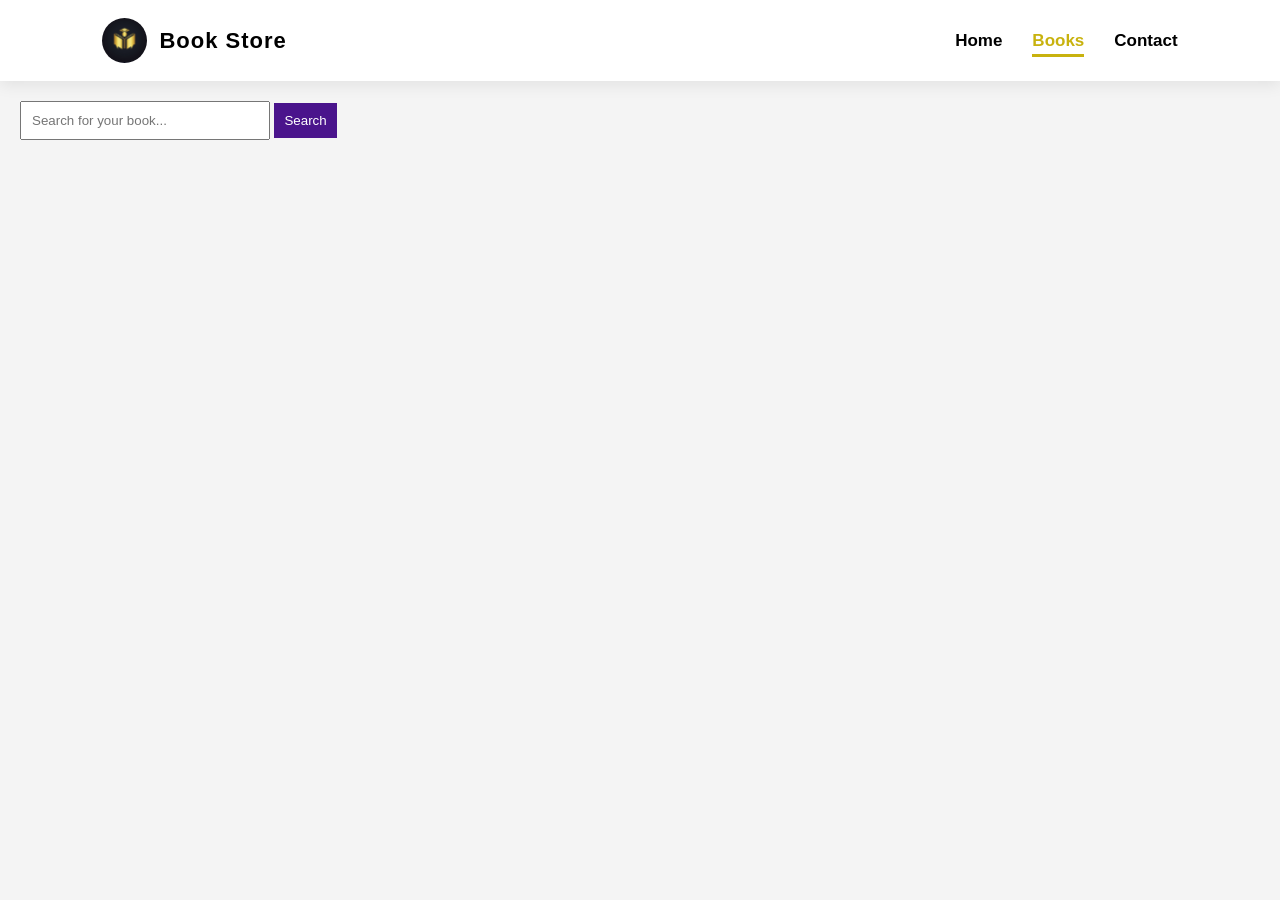
==== books.html @ 872891ca "first commit" ====
<!DOCTYPE html>
<html lang="en">
<head>
<meta charset="UTF-8">
<meta name="viewport" content="width=device-width, initial-scale=1.0">
<title>Books</title>
<link rel="stylesheet" href="styles.css">
</head>
<body>

    <header class="header">
        <div class="nav-head">
            <img src="images/book.jpg" class="logo">
            <h2 class="brand-name">Book Store</h2>
        </div>
        <div class="menu-toggle" id="menu-toggle">☰</div>
        <nav class="navbar" id="nav">
            <a href="index.html" >Home</a>
            <a href="books.html"class="active">Books</a>
            <a href="contact.html">Contact</a>
        </nav>
    </header>

<div class="container">
    <input type="text" id="searchInput" placeholder="Search for your book...">
    <button onclick="searchBooks()">Search</button>

    <div class="books" id="bookList"></div>
</div>

<script src="script.js"></script>
</body>
</html>
---- styles.css ----
*{
    margin:0;
    padding:0;
    box-sizing:border-box;
    font-family:Arial;
}

body{
    background:#f4f4f4;
}


.header{
    background: white;
    padding: 18px 8%;
    display: flex;
    justify-content: space-between;
    align-items: center;
    box-shadow: 0 4px 15px rgba(0,0,0,0.08);
}
.nav-head {
  display: flex;
  align-items: center;
  gap: 12px;
}

.logo {
  width: 45px;
  height: 45px;
  object-fit: cover;
  border-radius: 50%;
}

.brand-name {
  font-size: 22px;
  letter-spacing: 1px;
 
}


.navbar{
    display: flex;
    gap: 30px;
}

.navbar a{
    text-decoration: none;
    color: black;
    font-size: 17px;
    font-weight: 600;
    position: relative;
    transition: 0.3s;
}

.navbar a:hover{
    color: #c8b20e;
}

.navbar a::after{
    content: "";
    position: absolute;
    left: 0;
    bottom: -6px;
    width: 0%;
    height: 3px;
    background: #c8b20e;
    transition: 0.3s;
}

.navbar a:hover::after,
.navbar a.active::after{
    width: 100%;
}

.navbar a.active{
    color: #c8b20e;
}
.menu-toggle{
    display:none;
    font-size:28px;
    cursor:pointer;
}

.hero-section{
    text-align:center;
    justify-content: center;
    padding:80px;
     border: 2px solid #ddd ; 
    margin-top: 90px;

}

.btn{
    display:inline-block;
    background:#c8b20e;
    color:white;
    padding:12px 20px;
    margin-top:20px;
    text-decoration:none;
    border-radius: 20px;
}

.container{
    width:100%;
    margin:auto;
    padding:20px;
}

input{
    padding:10px;
    width:250px;
}

button{
    padding:10px;
    background:#4a148c;
    color:white;
    border:none;
}

.books{
    display:grid;
    grid-template-columns:repeat(auto-fit,minmax(220px,1fr));
    gap:20px;
    margin-top:20px;
}

.book{
    background:white;
    padding:15px;
    text-align:center;
    border-radius:10px;
}

.book img{
    width:100%;
    height:250px;
    object-fit:cover;
}


@media (max-width: 992px){

    .header{
        padding: 15px 5%;
        flex-direction: column;
        gap: 15px;
    }

    .navbar{
        gap: 20px;
        flex-wrap: wrap;
        justify-content: center;
    }

    .hero{
        padding: 60px 20px;
    }

    .hero h2{
        font-size: 32px;
    }

    .container{
        width: 95%;
    }

    .books{
        grid-template-columns: repeat(auto-fit, minmax(200px,1fr));
        gap: 15px;
    }

    .book img{
        height: 220px;
    }
}


@media (max-width: 768px){

    .header{
        padding: 15px 20px;
    }

    .logo{
        font-size: 24px;
    }

    .navbar{
        gap: 15px;
    }

    .navbar a{
        font-size: 15px;
    }

    .hero{
        padding: 50px 15px;
    }

    .hero h2{
        font-size: 28px;
        line-height: 1.3;
    }

    .hero p{
        font-size: 16px;
    }

    input{
        width: 100%;
        margin-bottom: 10px;
    }

    button{
        width: 100%;
    }

    .books{
        grid-template-columns: repeat(auto-fit, minmax(170px,1fr));
    }

    .book img{
        height: 200px;
    }
}


@media (max-width: 480px){

    .header{
        padding: 12px 15px;
    }

    .logo{
        font-size: 20px;
    }

    .navbar{
        flex-direction: column;
        gap: 10px;
    }

    .navbar a{
        font-size: 14px;
    }

    .hero h2{
        font-size: 24px;
    }

    .hero p{
        font-size: 14px;
    }

    .books{
        grid-template-columns: 1fr;
    }

    .book img{
        height: 260px;
    }

    .book{
        padding: 12px;
    }
}
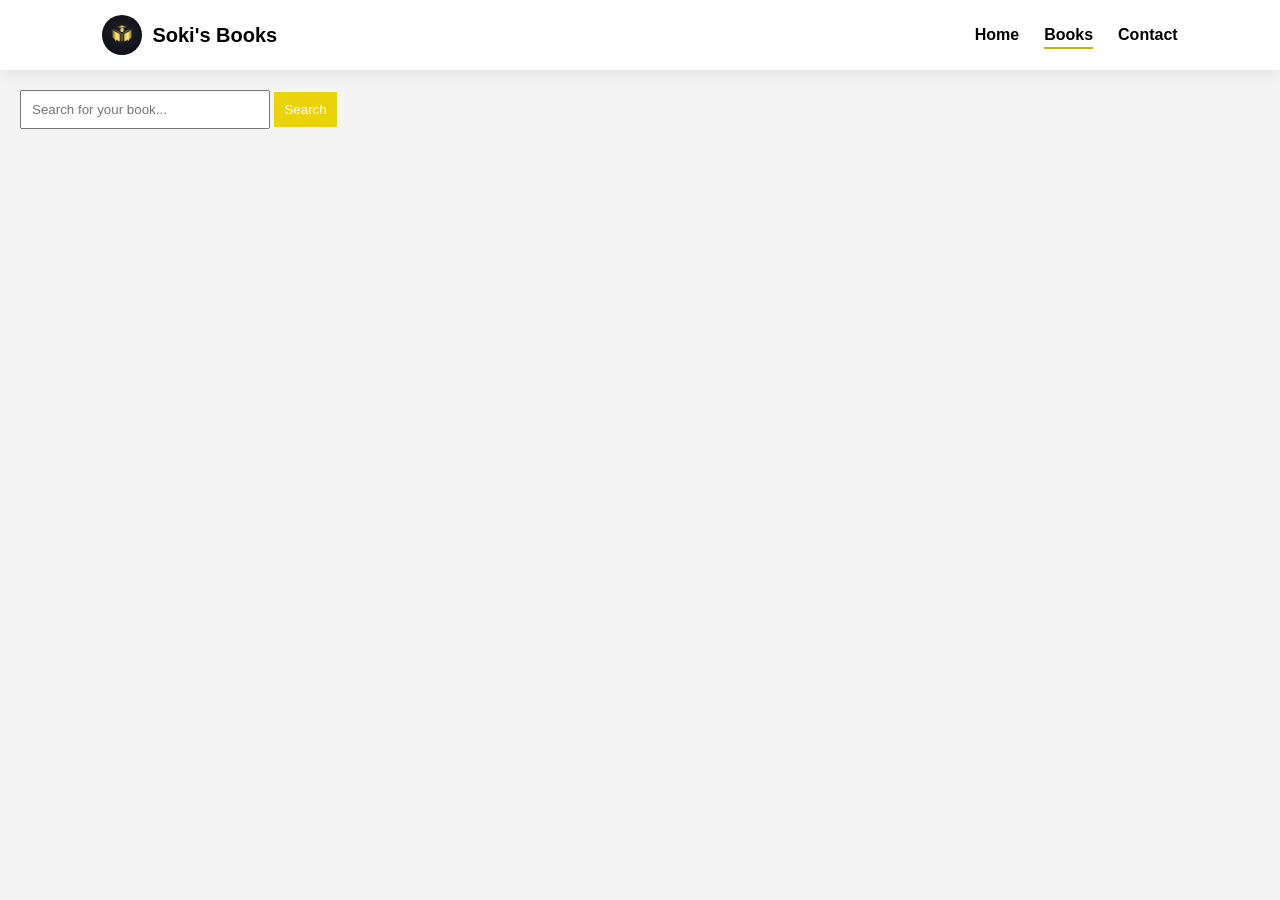
==== commit 3b4d6419: "add project files" ====
--- a/books.html
+++ b/books.html
@@ -5,20 +5,24 @@
 <meta name="viewport" content="width=device-width, initial-scale=1.0">
 <title>Books</title>
 <link rel="stylesheet" href="styles.css">
+<link rel="stylesheet" href="https://cdnjs.cloudflare.com/ajax/libs/font-awesome/6.4.0/css/all.min.css">
 </head>
 <body>
 
     <header class="header">
         <div class="nav-head">
             <img src="images/book.jpg" class="logo">
-            <h2 class="brand-name">Book Store</h2>
+            <h2 class="brand-name"> Soki's Books</h2>
         </div>
-        <div class="menu-toggle" id="menu-toggle">☰</div>
+
         <nav class="navbar" id="nav">
             <a href="index.html" >Home</a>
             <a href="books.html"class="active">Books</a>
             <a href="contact.html">Contact</a>
         </nav>
+                <div class="menu-toggle" onclick="toggleMenu()">
+    <i class="fa-solid fa-bars" style="color: rgb(255, 212, 59);"></i>
+</div>
     </header>
 
 <div class="container">
--- a/styles.css
+++ b/styles.css
@@ -12,80 +12,81 @@
 
 .header{
     background: white;
-    padding: 18px 8%;
+    padding: 15px 8%;
     display: flex;
     justify-content: space-between;
     align-items: center;
     box-shadow: 0 4px 15px rgba(0,0,0,0.08);
-}
+    position: sticky;
+    top: 0;
+    z-index: 1000;
+}
+
 .nav-head {
-  display: flex;
-  align-items: center;
-  gap: 12px;
+    display: flex;
+    align-items: center;
+    gap: 10px;
 }
 
 .logo {
-  width: 45px;
-  height: 45px;
-  object-fit: cover;
-  border-radius: 50%;
+    width: 40px;
+    height: 40px;
+    border-radius: 50%;
 }
 
 .brand-name {
-  font-size: 22px;
-  letter-spacing: 1px;
- 
-}
-
-
-.navbar{
+    font-size: 20px;
+    font-weight: bold;
+}
+
+/* NAV LINKS */
+.navbar {
     display: flex;
-    gap: 30px;
-}
-
-.navbar a{
+    gap: 25px;
+}
+
+.navbar a {
     text-decoration: none;
     color: black;
-    font-size: 17px;
+    font-size: 16px;
     font-weight: 600;
     position: relative;
     transition: 0.3s;
 }
 
-.navbar a:hover{
+.navbar a:hover {
     color: #c8b20e;
 }
 
-.navbar a::after{
+.navbar a::after {
     content: "";
     position: absolute;
     left: 0;
-    bottom: -6px;
+    bottom: -5px;
     width: 0%;
-    height: 3px;
+    height: 2px;
     background: #c8b20e;
     transition: 0.3s;
 }
 
 .navbar a:hover::after,
-.navbar a.active::after{
+.navbar a.active::after {
     width: 100%;
 }
 
-.navbar a.active{
-    color: #c8b20e;
-}
-.menu-toggle{
-    display:none;
-    font-size:28px;
-    cursor:pointer;
-}
+/* HAMBURGER MENU */
+.menu-toggle {
+    display: none;
+    font-size: 24px;
+    /* cursor: pointer; */
+}
+
 
 .hero-section{
     text-align:center;
     justify-content: center;
     padding:80px;
-     border: 2px solid #ddd ; 
+    border: 2px solid #ddd ; 
     margin-top: 90px;
 
 }
@@ -113,7 +114,7 @@
 
 button{
     padding:10px;
-    background:#4a148c;
+    background:#ead309;
     color:white;
     border:none;
 }
@@ -176,23 +177,29 @@
 }
 
 
-@media (max-width: 768px){
-
-    .header{
-        padding: 15px 20px;
-    }
-
-    .logo{
-        font-size: 24px;
-    }
-
-    .navbar{
+@media (max-width: 768px){/*mobile view*/
+
+    .menu-toggle {
+        display: block;
+    }
+
+    .navbar {
+        position: absolute;
+        top: 70px;
+        left: 0;
+        width: 100%;
+        background: white;
+        flex-direction: column;
+        align-items: center;
         gap: 15px;
-    }
-
-    .navbar a{
-        font-size: 15px;
-    }
+        padding: 20px 0;
+        display: none;
+    }
+
+    .navbar.active {
+        display: flex;
+    }
+
 
     .hero{
         padding: 50px 15px;
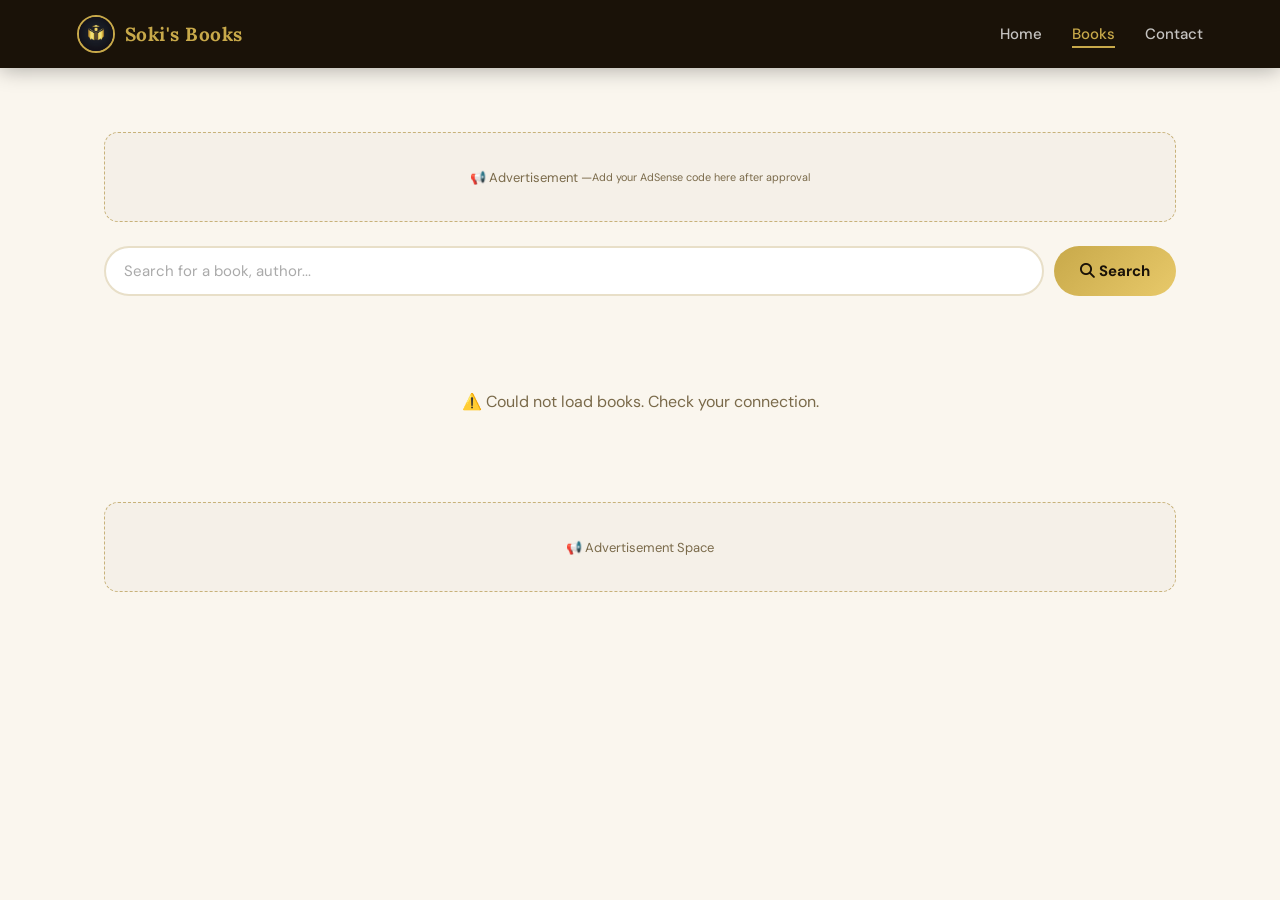
==== commit defb8e50: "added full project files" ====
--- a/books.html
+++ b/books.html
@@ -1,37 +1,70 @@
 <!DOCTYPE html>
 <html lang="en">
 <head>
-<meta charset="UTF-8">
-<meta name="viewport" content="width=device-width, initial-scale=1.0">
-<title>Books</title>
-<link rel="stylesheet" href="styles.css">
-<link rel="stylesheet" href="https://cdnjs.cloudflare.com/ajax/libs/font-awesome/6.4.0/css/all.min.css">
+  <meta charset="UTF-8">
+  <meta name="viewport" content="width=device-width, initial-scale=1.0">
+  <title>Books — Soki's Books</title>
+  <link rel="stylesheet" href="styles.css">
+  <link rel="stylesheet" href="https://cdnjs.cloudflare.com/ajax/libs/font-awesome/6.4.0/css/all.min.css">
 </head>
 <body>
 
-    <header class="header">
-        <div class="nav-head">
-            <img src="images/book.jpg" class="logo">
-            <h2 class="brand-name"> Soki's Books</h2>
-        </div>
+  <header class="header">
+    <div class="nav-head">
+      <img src="images/book.jpg" class="logo" alt="Logo">
+      <h2 class="brand-name">Soki's Books</h2>
+    </div>
+    <nav class="navbar" id="nav">
+      <a href="index.html">Home</a>
+      <a href="books.html" class="active">Books</a>
+      <a href="contact.html">Contact</a>
+    </nav>
+    <div class="menu-toggle" onclick="toggleMenu()">
+      <i class="fa-solid fa-bars"></i>
+    </div>
+  </header>
 
-        <nav class="navbar" id="nav">
-            <a href="index.html" >Home</a>
-            <a href="books.html"class="active">Books</a>
-            <a href="contact.html">Contact</a>
-        </nav>
-                <div class="menu-toggle" onclick="toggleMenu()">
-    <i class="fa-solid fa-bars" style="color: rgb(255, 212, 59);"></i>
-</div>
-    </header>
+  <div class="container">
 
-<div class="container">
-    <input type="text" id="searchInput" placeholder="Search for your book...">
-    <button onclick="searchBooks()">Search</button>
+    <!-- Ad Slot -->
+    <div class="ad-slot">
+      <!-- Google AdSense slot -->
+      📢 Advertisement — <small>Add your AdSense code here after approval</small>
+    </div>
 
-    <div class="books" id="bookList"></div>
-</div>
+    <div class="search-bar">
+      <input type="text" id="searchInput" placeholder="Search for a book, author...">
+      <button onclick="searchBooks()"><i class="fa-solid fa-search"></i> Search</button>
+    </div>
 
-<script src="script.js"></script>
+    <div class="books" id="bookList">
+      <div class="loading">✨ Loading books...</div>
+    </div>
+
+    <!-- Ad Slot Bottom -->
+    <div class="ad-slot" style="margin-top: 30px;">
+      📢 Advertisement Space
+    </div>
+
+  </div>
+
+  <!-- Reader Modal -->
+  <div class="reader-overlay" id="readerOverlay">
+    <div class="reader-box">
+      <div class="reader-header">
+        <h3 id="readerTitle">Book Title</h3>
+        <button class="reader-close" onclick="closeReader()">✕</button>
+      </div>
+      <iframe class="reader-frame" id="readerFrame" src="" allowfullscreen></iframe>
+      <div class="reader-unavailable" id="readerUnavailable" style="display:none;">
+        <i class="fa-solid fa-book-open"></i>
+        <h3>Free reading not available</h3>
+        <p>This book doesn't have a free online version, but you can view its details on Open Library.</p>
+        <a href="#" id="olLink" target="_blank" rel="noopener noreferrer">View on Open Library →</a>
+      </div>
+    </div>
+  </div>
+
+  <script src="script.js"></script>
 </body>
 </html>
--- a/styles.css
+++ b/styles.css
@@ -1,275 +1,439 @@
-  *{
-    margin:0;
-    padding:0;
-    box-sizing:border-box;
-    font-family:Arial;
-}
-
-body{
-    background:#f4f4f4;
-}
-
-
-.header{
-    background: white;
-    padding: 15px 8%;
-    display: flex;
-    justify-content: space-between;
+@import url('https://fonts.googleapis.com/css2?family=Lora:wght@400;600;700&family=DM+Sans:wght@300;400;500&display=swap');
+
+:root {
+  --gold: #c8a94a;
+  --gold-light: #e8c96a;
+  --dark: #1a1208;
+  --cream: #faf6ee;
+  --card-bg: #ffffff;
+  --text: #2c2410;
+  --muted: #7a6a4a;
+  --border: #e8dfc8;
+  --shadow: 0 4px 24px rgba(50,30,0,0.10);
+  --radius: 14px;
+}
+
+* { margin: 0; padding: 0; box-sizing: border-box; }
+html { scroll-behavior: smooth; }
+
+body {
+  font-family: 'DM Sans', sans-serif;
+  background: var(--cream);
+  color: var(--text);
+  overflow-x: hidden;
+}
+
+/* ===== HEADER ===== */
+.header {
+  background: var(--dark);
+  padding: 0 6%;
+  display: flex;
+  justify-content: space-between;
+  align-items: center;
+  height: 68px;
+  position: sticky;
+  top: 0;
+  z-index: 1000;
+  box-shadow: 0 2px 20px rgba(0,0,0,0.3);
+}
+
+.nav-head {
+  display: flex;
+  align-items: center;
+  gap: 10px;
+  text-decoration: none;
+}
+
+.logo {
+  width: 38px;
+  height: 38px;
+  border-radius: 50%;
+  object-fit: cover;
+  border: 2px solid var(--gold);
+}
+
+.brand-name {
+  font-family: 'Lora', serif;
+  font-size: 19px;
+  font-weight: 700;
+  color: var(--gold);
+  letter-spacing: 0.5px;
+}
+
+/* ===== NAVBAR ===== */
+.navbar {
+  display: flex;
+  gap: 30px;
+  align-items: center;
+}
+
+.navbar a {
+  text-decoration: none;
+  color: rgba(255,255,255,0.75);
+  font-size: 15px;
+  font-weight: 500;
+  position: relative;
+  transition: color 0.3s;
+}
+
+.navbar a:hover, .navbar a.active { color: var(--gold); }
+
+.navbar a::after {
+  content: "";
+  position: absolute;
+  left: 0; bottom: -4px;
+  width: 0%; height: 2px;
+  background: var(--gold);
+  transition: width 0.3s ease;
+}
+.navbar a:hover::after, .navbar a.active::after { width: 100%; }
+
+/* ===== HAMBURGER ===== */
+.menu-toggle {
+  display: none;
+  font-size: 22px;
+  cursor: pointer;
+  color: var(--gold);
+  padding: 5px;
+}
+
+/* ===== HERO ===== */
+.hero-section {
+  background: linear-gradient(135deg, var(--dark) 0%, #3a2a08 100%);
+  color: white;
+  text-align: center;
+  padding: 80px 5% 70px;
+  position: relative;
+  overflow: hidden;
+}
+
+.hero-section::before {
+  content: "📚";
+  position: absolute;
+  font-size: 220px;
+  opacity: 0.04;
+  top: -20px; right: -20px;
+  pointer-events: none;
+}
+
+.hero-section h2 {
+  font-family: 'Lora', serif;
+  font-size: clamp(28px, 5vw, 50px);
+  font-weight: 700;
+  color: var(--gold-light);
+  margin-bottom: 14px;
+  line-height: 1.2;
+}
+
+.hero-section p {
+  font-size: clamp(14px, 2vw, 18px);
+  color: rgba(255,255,255,0.7);
+  margin-bottom: 30px;
+}
+
+.btn {
+  display: inline-block;
+  background: linear-gradient(135deg, var(--gold), var(--gold-light));
+  color: var(--dark);
+  padding: 13px 28px;
+  border-radius: 30px;
+  text-decoration: none;
+  font-weight: 700;
+  font-size: 15px;
+  letter-spacing: 0.3px;
+  transition: transform 0.2s, box-shadow 0.2s;
+  box-shadow: 0 4px 16px rgba(200,169,74,0.35);
+}
+.btn:hover { transform: translateY(-2px); box-shadow: 0 8px 24px rgba(200,169,74,0.45); }
+
+/* ===== CONTACT PAGE ===== */
+.contact-section {
+  max-width: 500px;
+  margin: 80px auto;
+  text-align: center;
+  padding: 0 20px;
+}
+
+.contact-section h2 {
+  font-family: 'Lora', serif;
+  font-size: 32px;
+  color: var(--dark);
+  margin-bottom: 30px;
+}
+
+.contact-card {
+  background: white;
+  border-radius: var(--radius);
+  padding: 40px 35px;
+  box-shadow: var(--shadow);
+  border: 1px solid var(--border);
+}
+
+.contact-item {
+  display: flex;
+  align-items: center;
+  gap: 14px;
+  padding: 16px 0;
+  border-bottom: 1px solid var(--border);
+  text-align: left;
+}
+.contact-item:last-child { border-bottom: none; }
+
+.contact-item i {
+  font-size: 22px;
+  color: var(--gold);
+  width: 28px;
+  text-align: center;
+}
+
+.contact-item span {
+  font-size: 15px;
+  color: var(--text);
+}
+
+/* ===== BOOKS PAGE ===== */
+.container {
+  max-width: 1200px;
+  margin: 0 auto;
+  padding: 40px 5%;
+}
+
+.search-bar {
+  display: flex;
+  gap: 10px;
+  margin-bottom: 35px;
+  flex-wrap: wrap;
+}
+
+.search-bar input {
+  flex: 1;
+  min-width: 0;
+  padding: 13px 18px;
+  border: 2px solid var(--border);
+  border-radius: 30px;
+  font-family: 'DM Sans', sans-serif;
+  font-size: 15px;
+  background: white;
+  color: var(--text);
+  outline: none;
+  transition: border-color 0.3s;
+}
+.search-bar input:focus { border-color: var(--gold); }
+.search-bar input::placeholder { color: #aaa; }
+
+.search-bar button {
+  padding: 13px 26px;
+  background: linear-gradient(135deg, var(--gold), var(--gold-light));
+  color: var(--dark);
+  border: none;
+  border-radius: 30px;
+  font-family: 'DM Sans', sans-serif;
+  font-weight: 700;
+  font-size: 15px;
+  cursor: pointer;
+  transition: transform 0.2s, box-shadow 0.2s;
+  white-space: nowrap;
+}
+.search-bar button:hover { transform: translateY(-2px); box-shadow: 0 6px 18px rgba(200,169,74,0.4); }
+
+/* ===== BOOKS GRID ===== */
+.books {
+  display: grid;
+  grid-template-columns: repeat(auto-fill, minmax(190px, 1fr));
+  gap: 22px;
+}
+
+.book {
+  background: white;
+  border-radius: var(--radius);
+  overflow: hidden;
+  box-shadow: var(--shadow);
+  border: 1px solid var(--border);
+  transition: transform 0.3s, box-shadow 0.3s;
+  cursor: pointer;
+}
+.book:hover { transform: translateY(-6px); box-shadow: 0 12px 32px rgba(50,30,0,0.14); }
+
+.book img {
+  width: 100%;
+  height: 230px;
+  object-fit: cover;
+  display: block;
+  background: #f0e8d0;
+}
+
+.book-info { padding: 14px; }
+.book-info h3 { font-size: 14px; font-weight: 600; margin-bottom: 4px; color: var(--text); line-height: 1.3; }
+.book-info p { font-size: 12px; color: var(--muted); margin-bottom: 10px; }
+
+.read-btn {
+  display: inline-block;
+  width: 100%;
+  padding: 8px 0;
+  background: var(--gold);
+  color: var(--dark);
+  text-align: center;
+  border-radius: 8px;
+  font-size: 13px;
+  font-weight: 700;
+  text-decoration: none;
+  border: none;
+  cursor: pointer;
+  transition: background 0.2s;
+}
+.read-btn:hover { background: var(--gold-light); }
+.read-btn.no-read {
+  background: #eee;
+  color: #aaa;
+  cursor: default;
+  pointer-events: none;
+}
+
+/* ===== LOADING ===== */
+.loading {
+  text-align: center;
+  padding: 60px;
+  color: var(--muted);
+  font-size: 16px;
+  grid-column: 1/-1;
+}
+
+/* ===== AD SLOTS ===== */
+.ad-slot {
+  background: #f5f0e8;
+  border: 1px dashed #c8b27a;
+  border-radius: var(--radius);
+  padding: 20px;
+  text-align: center;
+  color: var(--muted);
+  font-size: 13px;
+  margin: 24px 0;
+  min-height: 90px;
+  display: flex;
+  align-items: center;
+  justify-content: center;
+}
+
+/* ===== READER MODAL ===== */
+.reader-overlay {
+  display: none;
+  position: fixed;
+  inset: 0;
+  background: rgba(0,0,0,0.85);
+  z-index: 9000;
+  justify-content: center;
+  align-items: center;
+  padding: 20px;
+}
+.reader-overlay.open { display: flex; }
+
+.reader-box {
+  background: white;
+  border-radius: 18px;
+  width: 100%;
+  max-width: 900px;
+  height: 88vh;
+  display: flex;
+  flex-direction: column;
+  overflow: hidden;
+  box-shadow: 0 20px 60px rgba(0,0,0,0.5);
+}
+
+.reader-header {
+  background: var(--dark);
+  padding: 14px 20px;
+  display: flex;
+  align-items: center;
+  justify-content: space-between;
+  gap: 10px;
+}
+
+.reader-header h3 {
+  color: var(--gold);
+  font-family: 'Lora', serif;
+  font-size: 15px;
+  flex: 1;
+  white-space: nowrap;
+  overflow: hidden;
+  text-overflow: ellipsis;
+}
+
+.reader-close {
+  background: none;
+  border: none;
+  color: white;
+  font-size: 24px;
+  cursor: pointer;
+  transition: color 0.2s;
+  line-height: 1;
+  padding: 0 4px;
+}
+.reader-close:hover { color: var(--gold); }
+
+.reader-frame {
+  flex: 1;
+  width: 100%;
+  border: none;
+}
+
+.reader-unavailable {
+  flex: 1;
+  display: flex;
+  flex-direction: column;
+  align-items: center;
+  justify-content: center;
+  gap: 16px;
+  padding: 40px;
+  text-align: center;
+  color: var(--muted);
+}
+.reader-unavailable i { font-size: 48px; color: var(--gold); }
+.reader-unavailable h3 { font-family: 'Lora', serif; font-size: 22px; color: var(--text); }
+.reader-unavailable a { color: var(--gold); font-weight: 600; text-decoration: none; }
+.reader-unavailable a:hover { text-decoration: underline; }
+
+/* ===== MOBILE NAV ===== */
+@media (max-width: 768px) {
+  .menu-toggle { display: block; }
+
+  .navbar {
+    position: absolute;
+    top: 68px;
+    left: 0;
+    width: 100%;
+    background: #231a05;
+    flex-direction: column;
     align-items: center;
-    box-shadow: 0 4px 15px rgba(0,0,0,0.08);
-    position: sticky;
-    top: 0;
-    z-index: 1000;
-}
-
-.nav-head {
-    display: flex;
-    align-items: center;
-    gap: 10px;
-}
-
-.logo {
-    width: 40px;
-    height: 40px;
-    border-radius: 50%;
-}
-
-.brand-name {
-    font-size: 20px;
-    font-weight: bold;
-}
-
-/* NAV LINKS */
-.navbar {
-    display: flex;
-    gap: 25px;
-}
-
-.navbar a {
-    text-decoration: none;
-    color: black;
+    gap: 0;
+    padding: 0;
+    display: none;
+    border-top: 1px solid rgba(200,169,74,0.2);
+    box-shadow: 0 8px 20px rgba(0,0,0,0.3);
+  }
+
+  .navbar.active { display: flex; }
+
+  .navbar a {
+    width: 100%;
+    text-align: center;
+    padding: 16px;
+    border-bottom: 1px solid rgba(255,255,255,0.05);
     font-size: 16px;
-    font-weight: 600;
-    position: relative;
-    transition: 0.3s;
-}
-
-.navbar a:hover {
-    color: #c8b20e;
-}
-
-.navbar a::after {
-    content: "";
-    position: absolute;
-    left: 0;
-    bottom: -5px;
-    width: 0%;
-    height: 2px;
-    background: #c8b20e;
-    transition: 0.3s;
-}
-
-.navbar a:hover::after,
-.navbar a.active::after {
-    width: 100%;
-}
-
-/* HAMBURGER MENU */
-.menu-toggle {
-    display: none;
-    font-size: 24px;
-    /* cursor: pointer; */
-}
-
-
-.hero-section{
-    text-align:center;
-    justify-content: center;
-    padding:80px;
-    border: 2px solid #ddd ; 
-    margin-top: 90px;
-
-}
-
-.btn{
-    display:inline-block;
-    background:#c8b20e;
-    color:white;
-    padding:12px 20px;
-    margin-top:20px;
-    text-decoration:none;
-    border-radius: 20px;
-}
-
-.container{
-    width:100%;
-    margin:auto;
-    padding:20px;
-}
-
-input{
-    padding:10px;
-    width:250px;
-}
-
-button{
-    padding:10px;
-    background:#ead309;
-    color:white;
-    border:none;
-}
-
-.books{
-    display:grid;
-    grid-template-columns:repeat(auto-fit,minmax(220px,1fr));
-    gap:20px;
-    margin-top:20px;
-}
-
-.book{
-    background:white;
-    padding:15px;
-    text-align:center;
-    border-radius:10px;
-}
-
-.book img{
-    width:100%;
-    height:250px;
-    object-fit:cover;
-}
-
-
-@media (max-width: 992px){
-
-    .header{
-        padding: 15px 5%;
-        flex-direction: column;
-        gap: 15px;
-    }
-
-    .navbar{
-        gap: 20px;
-        flex-wrap: wrap;
-        justify-content: center;
-    }
-
-    .hero{
-        padding: 60px 20px;
-    }
-
-    .hero h2{
-        font-size: 32px;
-    }
-
-    .container{
-        width: 95%;
-    }
-
-    .books{
-        grid-template-columns: repeat(auto-fit, minmax(200px,1fr));
-        gap: 15px;
-    }
-
-    .book img{
-        height: 220px;
-    }
-}
-
-
-@media (max-width: 768px){/*mobile view*/
-
-    .menu-toggle {
-        display: block;
-    }
-
-    .navbar {
-        position: absolute;
-        top: 70px;
-        left: 0;
-        width: 100%;
-        background: white;
-        flex-direction: column;
-        align-items: center;
-        gap: 15px;
-        padding: 20px 0;
-        display: none;
-    }
-
-    .navbar.active {
-        display: flex;
-    }
-
-
-    .hero{
-        padding: 50px 15px;
-    }
-
-    .hero h2{
-        font-size: 28px;
-        line-height: 1.3;
-    }
-
-    .hero p{
-        font-size: 16px;
-    }
-
-    input{
-        width: 100%;
-        margin-bottom: 10px;
-    }
-
-    button{
-        width: 100%;
-    }
-
-    .books{
-        grid-template-columns: repeat(auto-fit, minmax(170px,1fr));
-    }
-
-    .book img{
-        height: 200px;
-    }
-}
-
-
-@media (max-width: 480px){
-
-    .header{
-        padding: 12px 15px;
-    }
-
-    .logo{
-        font-size: 20px;
-    }
-
-    .navbar{
-        flex-direction: column;
-        gap: 10px;
-    }
-
-    .navbar a{
-        font-size: 14px;
-    }
-
-    .hero h2{
-        font-size: 24px;
-    }
-
-    .hero p{
-        font-size: 14px;
-    }
-
-    .books{
-        grid-template-columns: 1fr;
-    }
-
-    .book img{
-        height: 260px;
-    }
-
-    .book{
-        padding: 12px;
-    }
-} 
-  +  }
+  .navbar a:last-child { border-bottom: none; }
+  .navbar a::after { display: none; }
+
+  .books { grid-template-columns: repeat(auto-fill, minmax(150px, 1fr)); gap: 15px; }
+  .book img { height: 190px; }
+  .search-bar { gap: 8px; }
+  .search-bar input, .search-bar button { width: 100%; }
+  .search-bar { flex-direction: column; }
+  .hero-section { padding: 60px 5% 50px; }
+}
+
+@media (max-width: 480px) {
+  .books { grid-template-columns: 1fr 1fr; gap: 12px; }
+  .book img { height: 160px; }
+  .book-info { padding: 10px; }
+  .reader-box { height: 95vh; border-radius: 12px; }
+}
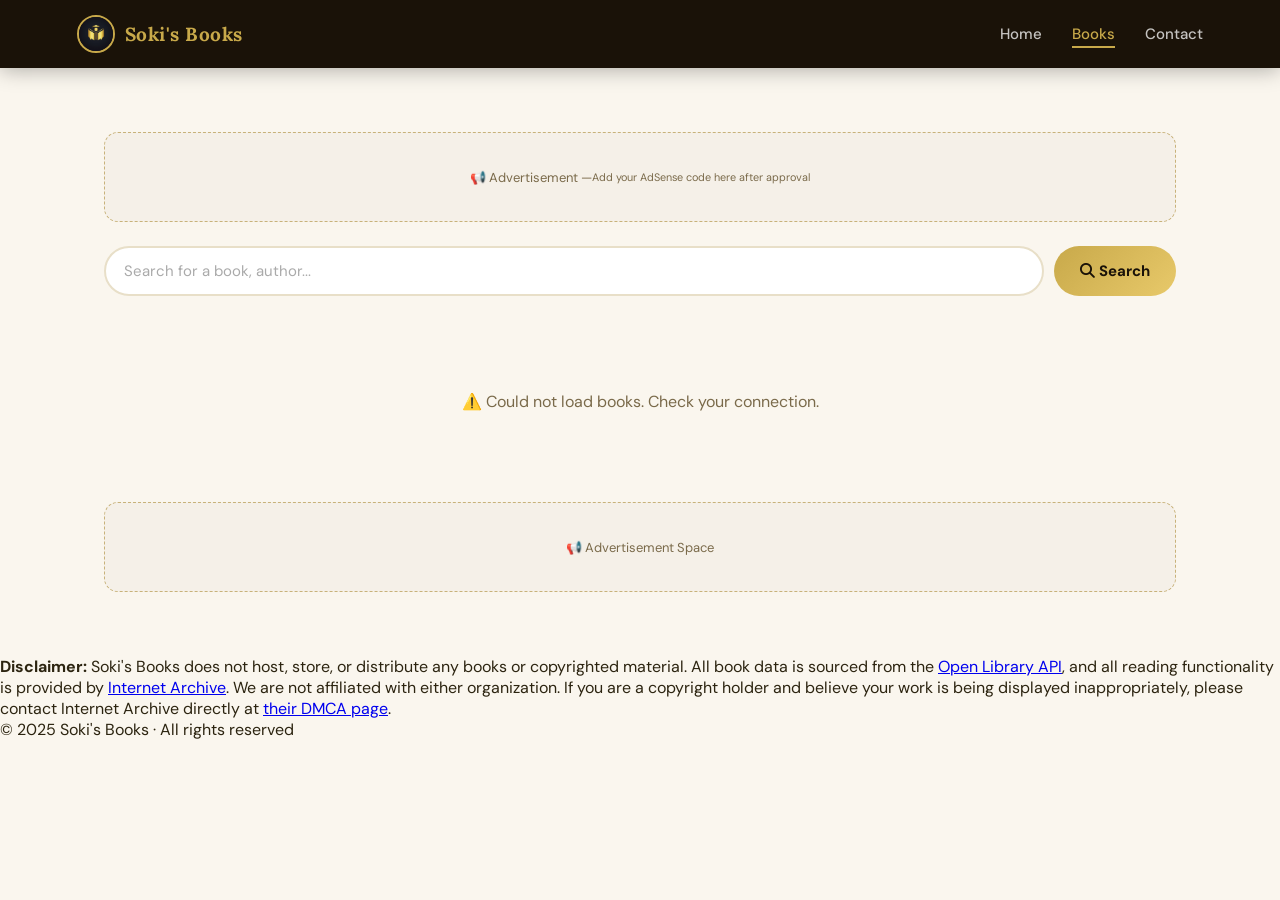
==== commit e409aff9: "added full project files" ====
--- a/books.html
+++ b/books.html
@@ -64,6 +64,21 @@
       </div>
     </div>
   </div>
+  <footer class="footer">
+  <div class="footer-content">
+    <p class="disclaimer">
+      <strong>Disclaimer:</strong> Soki's Books does not host, store, or distribute any books or copyrighted material. 
+      All book data is sourced from the 
+      <a href="https://openlibrary.org" target="_blank" rel="noopener noreferrer">Open Library API</a>, 
+      and all reading functionality is provided by 
+      <a href="https://archive.org" target="_blank" rel="noopener noreferrer">Internet Archive</a>. 
+      We are not affiliated with either organization. If you are a copyright holder and believe 
+      your work is being displayed inappropriately, please contact Internet Archive directly at 
+      <a href="https://archive.org/about/dmca.php" target="_blank" rel="noopener noreferrer">their DMCA page</a>.
+    </p>
+    <p class="copyright">© 2025 Soki's Books · All rights reserved</p>
+  </div>
+</footer>
 
   <script src="script.js"></script>
 </body>
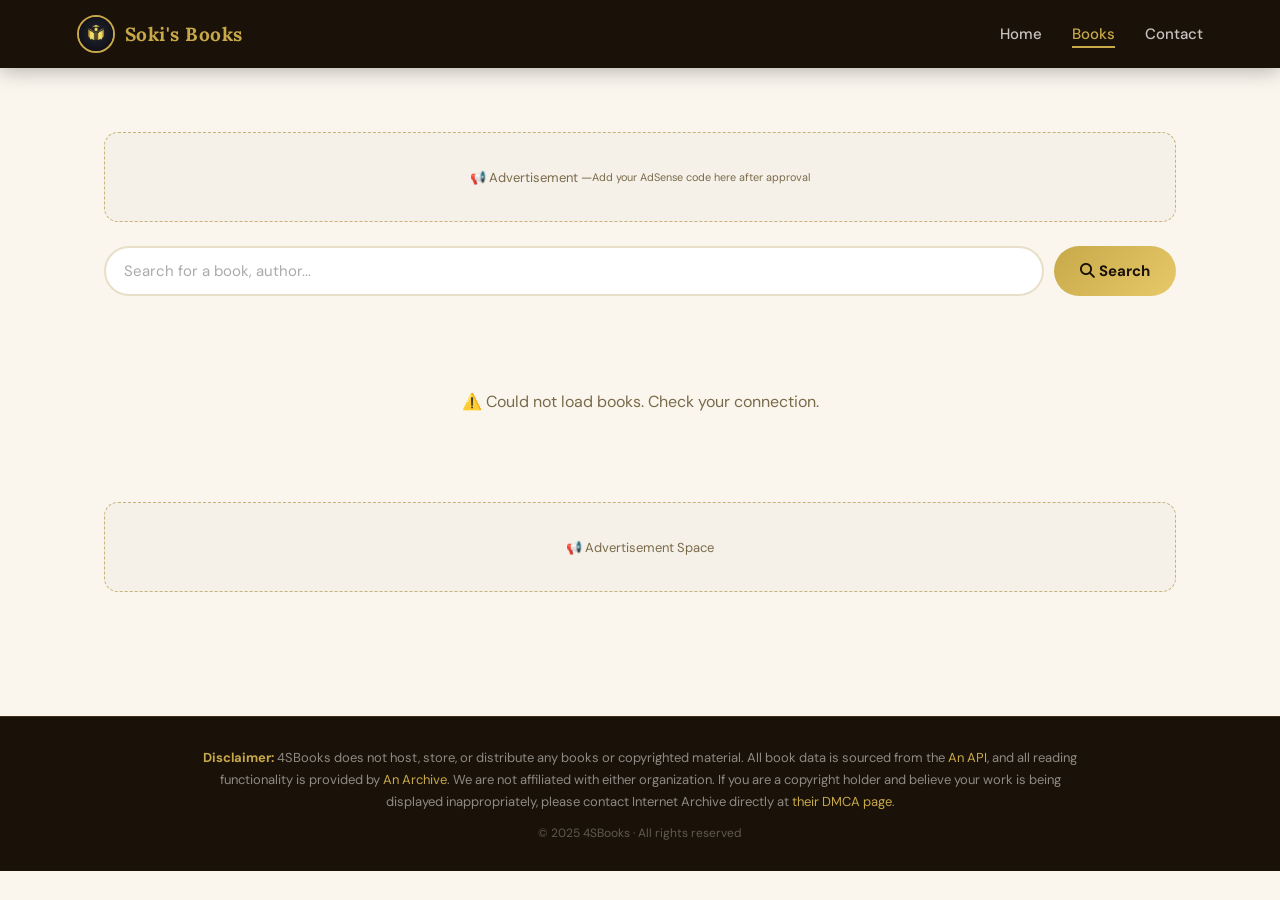
==== commit f15cf9f7: "added full project files" ====
--- a/books.html
+++ b/books.html
@@ -67,16 +67,16 @@
   <footer class="footer">
   <div class="footer-content">
     <p class="disclaimer">
-      <strong>Disclaimer:</strong> Soki's Books does not host, store, or distribute any books or copyrighted material. 
+      <strong>Disclaimer:</strong> 4SBooks does not host, store, or distribute any books or copyrighted material. 
       All book data is sourced from the 
-      <a href="https://openlibrary.org" target="_blank" rel="noopener noreferrer">Open Library API</a>, 
+      <a href="https://openlibrary.org" target="_blank" rel="noopener noreferrer">An API</a>, 
       and all reading functionality is provided by 
-      <a href="https://archive.org" target="_blank" rel="noopener noreferrer">Internet Archive</a>. 
+      <a href="https://archive.org" target="_blank" rel="noopener noreferrer">An Archive</a>. 
       We are not affiliated with either organization. If you are a copyright holder and believe 
       your work is being displayed inappropriately, please contact Internet Archive directly at 
       <a href="https://archive.org/about/dmca.php" target="_blank" rel="noopener noreferrer">their DMCA page</a>.
     </p>
-    <p class="copyright">© 2025 Soki's Books · All rights reserved</p>
+    <p class="copyright">© 2025 4SBooks · All rights reserved</p>
   </div>
 </footer>
 
--- a/styles.css
+++ b/styles.css
@@ -430,6 +430,45 @@
   .search-bar { flex-direction: column; }
   .hero-section { padding: 60px 5% 50px; }
 }
+.footer {
+  background: var(--dark);
+  padding: 30px 6%;
+  margin-top: 60px;
+  border-top: 1px solid rgba(200, 169, 74, 0.2);
+}
+
+.footer-content {
+  max-width: 900px;
+  margin: auto;
+  text-align: center;
+  display: flex;
+  flex-direction: column;
+  gap: 12px;
+}
+
+.disclaimer {
+  font-size: 13px;
+  color: rgba(255, 255, 255, 0.5);
+  line-height: 1.7;
+}
+
+.disclaimer strong {
+  color: var(--gold);
+}
+
+.disclaimer a {
+  color: var(--gold);
+  text-decoration: none;
+}
+
+.disclaimer a:hover {
+  text-decoration: underline;
+}
+
+.copyright {
+  font-size: 12px;
+  color: rgba(255, 255, 255, 0.3);
+}
 
 @media (max-width: 480px) {
   .books { grid-template-columns: 1fr 1fr; gap: 12px; }
